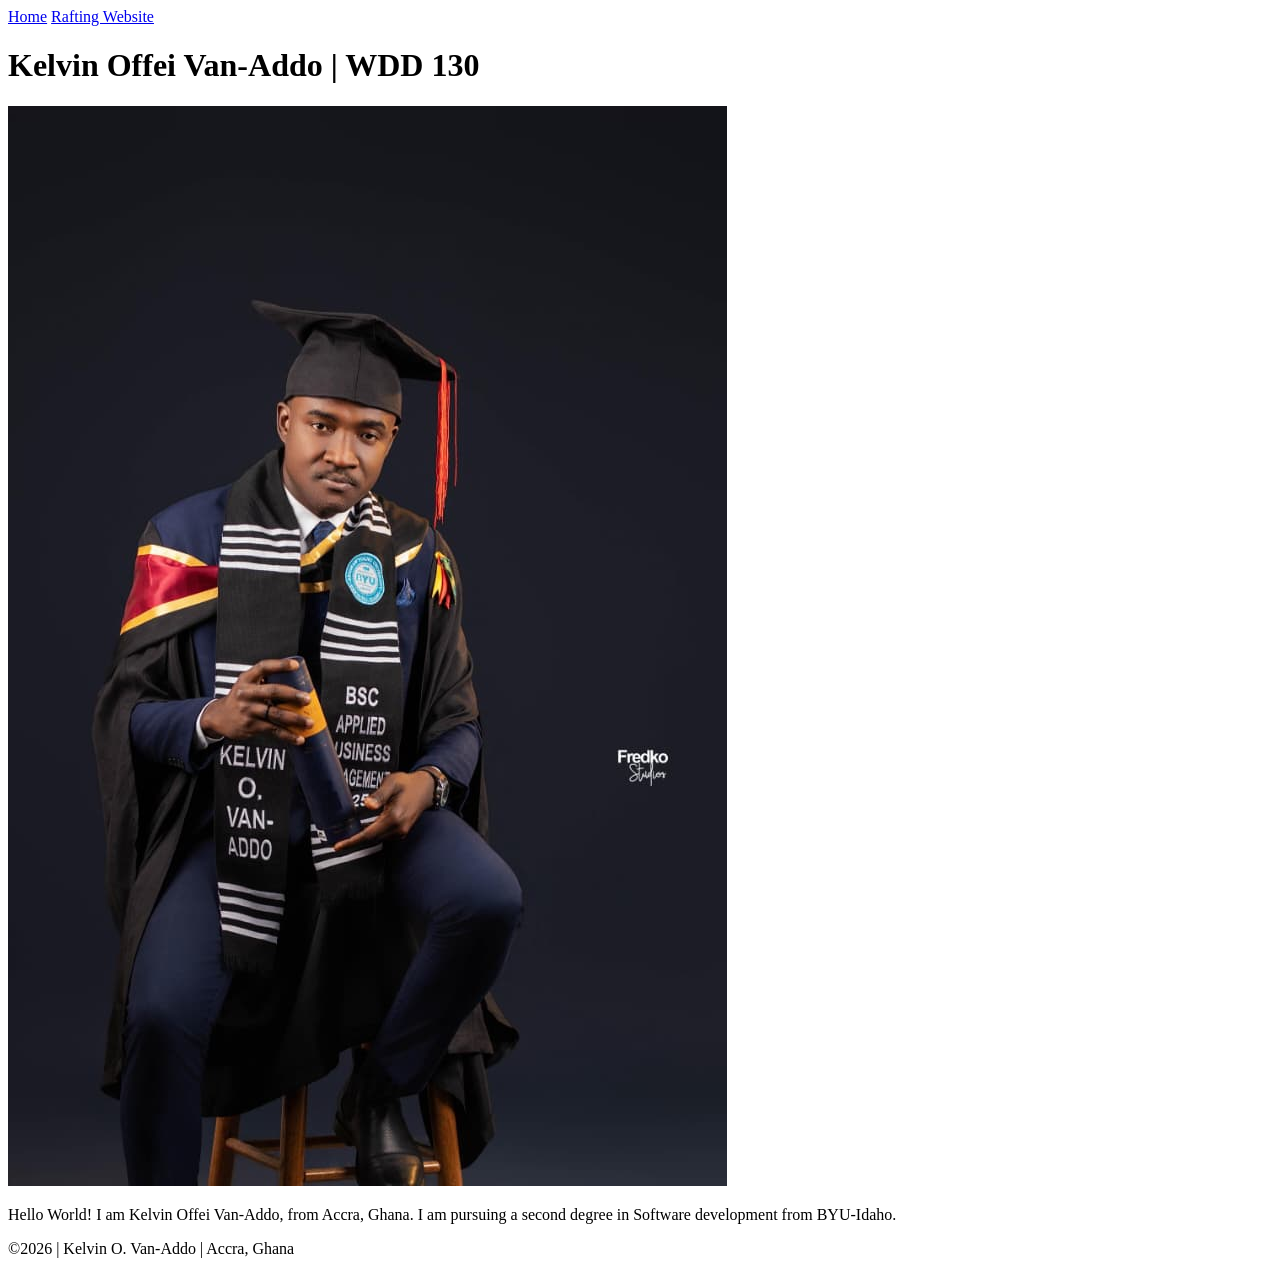
==== index.html @ f1f87b8b "copy updated" ====
<!DOCTYPE html>
<html lang="en">

<head>
    <meta charset="UTF-8">
    <meta name="viewport" content="width=device-width, initial-scale=200.0">
    <title>Kelvin Offei Van-Addo | WDD 130</title>
</head>

<body>
    <header>
        <nav>
            <a href="#">Home</a>
            <a href="wwr/">Rafting Website</a>
        </nav>
    </header>
    <main>
        <h1>Kelvin Offei Van-Addo | WDD 130</h1>
        <img src="images/profile.jpeg" alt="Profile Image of Kelvin in graduation outfit">
        <p>Hello World! I am Kelvin Offei Van-Addo, from Accra, Ghana. I am pursuing a second degree
            in Software development from BYU-Idaho.</p>
    </main>
    <footer>
        <p>©️2026 | Kelvin O. Van-Addo | Accra, Ghana</p>
    </footer>
</body>

</html>
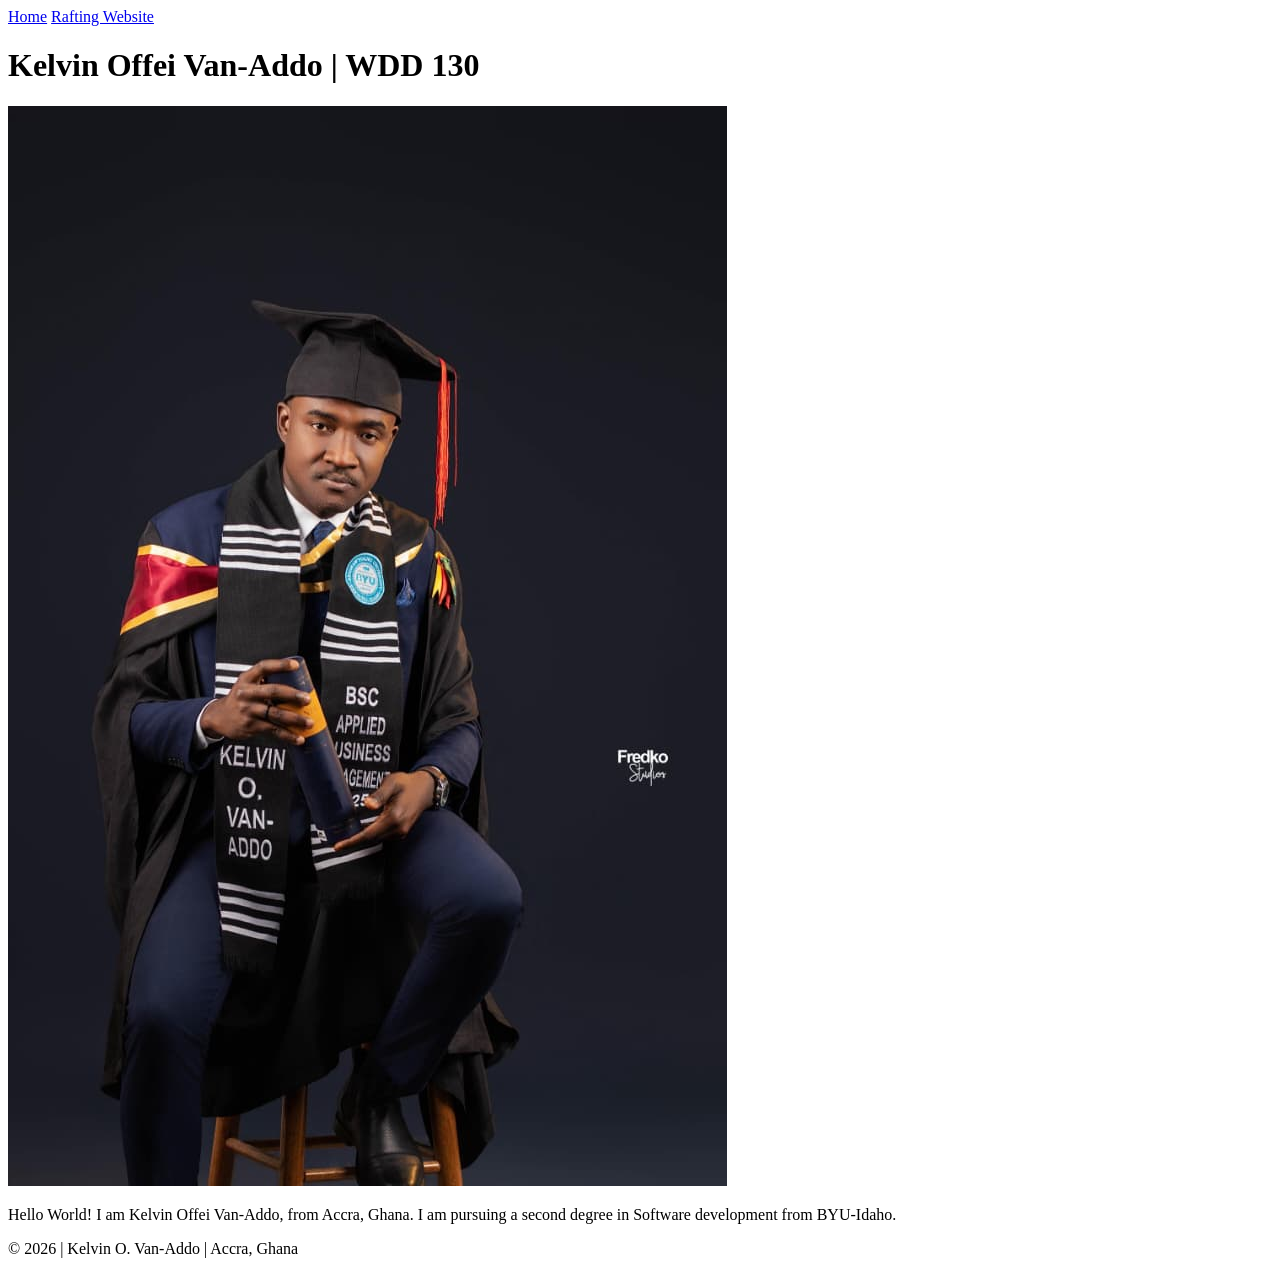
==== commit 4260971a: "HTML Semantic Elements" ====
--- a/index.html
+++ b/index.html
@@ -21,7 +21,7 @@
             in Software development from BYU-Idaho.</p>
     </main>
     <footer>
-        <p>©️2026 | Kelvin O. Van-Addo | Accra, Ghana</p>
+        <p>© 2026 | Kelvin O. Van-Addo | Accra, Ghana</p>
     </footer>
 </body>
 
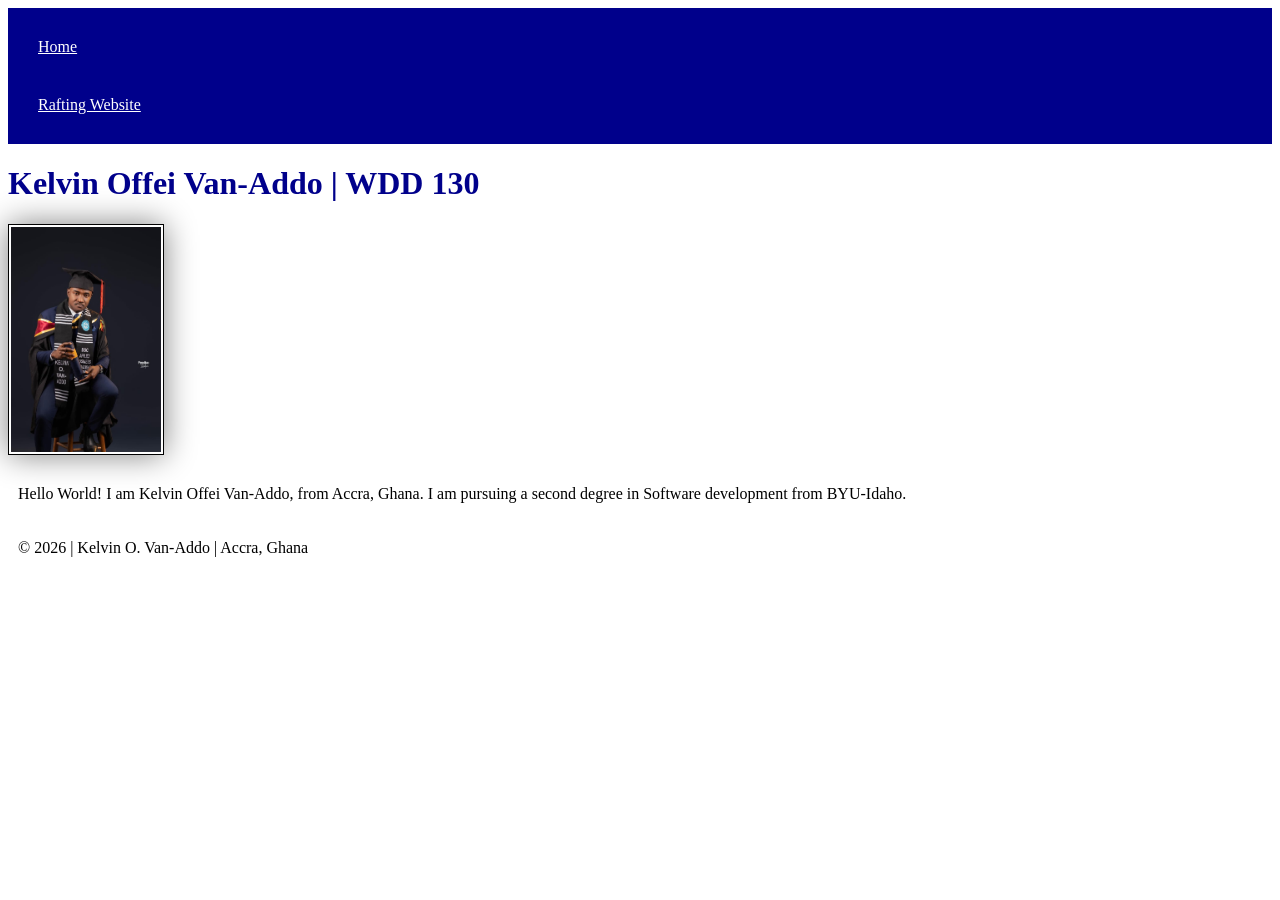
==== commit 7a34244b: "added css to temple.html" ====
--- a/index.html
+++ b/index.html
@@ -5,6 +5,7 @@
     <meta charset="UTF-8">
     <meta name="viewport" content="width=device-width, initial-scale=200.0">
     <title>Kelvin Offei Van-Addo | WDD 130</title>
+    <link rel="stylesheet" href="styles/styles.css">
 </head>
 
 <body>
--- a/styles/styles.css
+++ b/styles/styles.css
@@ -0,0 +1,26 @@
+nav {
+    background-color: darkblue;
+    padding: 10px;
+}
+
+nav a {
+    color: white;
+    display: block;
+    padding: 20px;
+}
+
+h1 {
+    color: darkblue;
+}
+
+img {
+    width: 150px;
+    height: auto;
+    border: 1px solid black;
+    padding: 2px;
+    box-shadow: 0 0 30px gray;
+}
+
+p {
+    padding: 10px;
+}
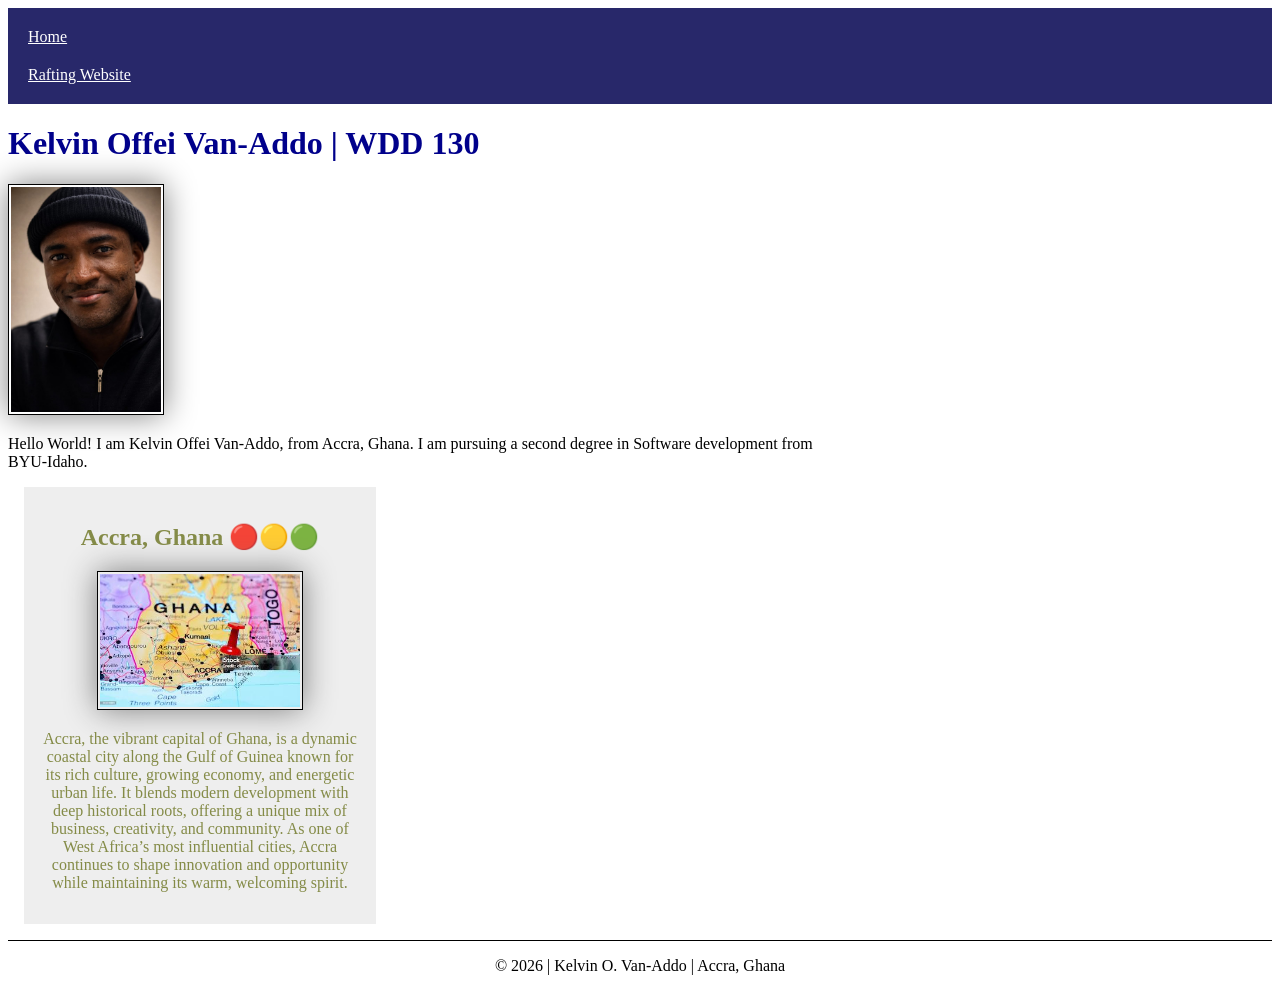
==== commit 1fd0b134: "css addition to personal website" ====
--- a/index.html
+++ b/index.html
@@ -5,6 +5,9 @@
     <meta charset="UTF-8">
     <meta name="viewport" content="width=device-width, initial-scale=200.0">
     <title>Kelvin Offei Van-Addo | WDD 130</title>
+    <meta name="description"
+      content="Hi There, I’m Kelvin Offei Van-Addo — a business-minded problem solver transitioning into the world of software development.">
+    <meta name="author" content="Kelvin O. Van-Addo">
     <link rel="stylesheet" href="styles/styles.css">
 </head>
 
@@ -21,6 +24,19 @@
         <p>Hello World! I am Kelvin Offei Van-Addo, from Accra, Ghana. I am pursuing a second degree
             in Software development from BYU-Idaho.</p>
     </main>
+    <aside>
+        <h2>Accra, Ghana 🔴🟡🟢</h2>
+        <img src="images/Accra, Ghana.jpg" alt="Map of Ghana with Accra pinned">
+        <p>Accra, the vibrant capital of Ghana, is a dynamic coastal city along the Gulf of Guinea
+            known for
+            its rich culture, growing economy, and energetic urban life. It blends modern
+            development with deep
+            historical roots, offering a unique mix of business, creativity, and community. As one
+            of West
+            Africa’s most influential cities, Accra continues to shape innovation and opportunity
+            while
+            maintaining its warm, welcoming spirit.</p>
+    </aside>
     <footer>
         <p>© 2026 | Kelvin O. Van-Addo | Accra, Ghana</p>
     </footer>
--- a/styles/styles.css
+++ b/styles/styles.css
@@ -1,12 +1,12 @@
 nav {
-    background-color: darkblue;
+    background-color: rgb(40, 40, 106);
     padding: 10px;
 }
 
 nav a {
     color: white;
     display: block;
-    padding: 20px;
+    padding: 10px;
 }
 
 h1 {
@@ -22,5 +22,38 @@
 }
 
 p {
-    padding: 10px;
+    padding: 0;
+}
+
+main {
+    max-width: 840px;
+}
+
+aside {
+    width: 20rem;
+    margin: 1rem;
+    border: 1px solid rgb (0 0 0 /0.2);
+    /* 1 */
+    padding: 1rem;
+    background-color: #eee;
+    color: #848b47;
+    text-align: center;
+}
+
+img {
+    width: 200px;
+    height: auto;
+    box-shadow: 0 0 30px gray;
+    ;
+}
+
+main img {
+    width: 150px;
+    height: auto;
+}
+
+footer {
+    margin-top: 15px;
+    border-top: 1px solid #000;
+    text-align: center
 }
